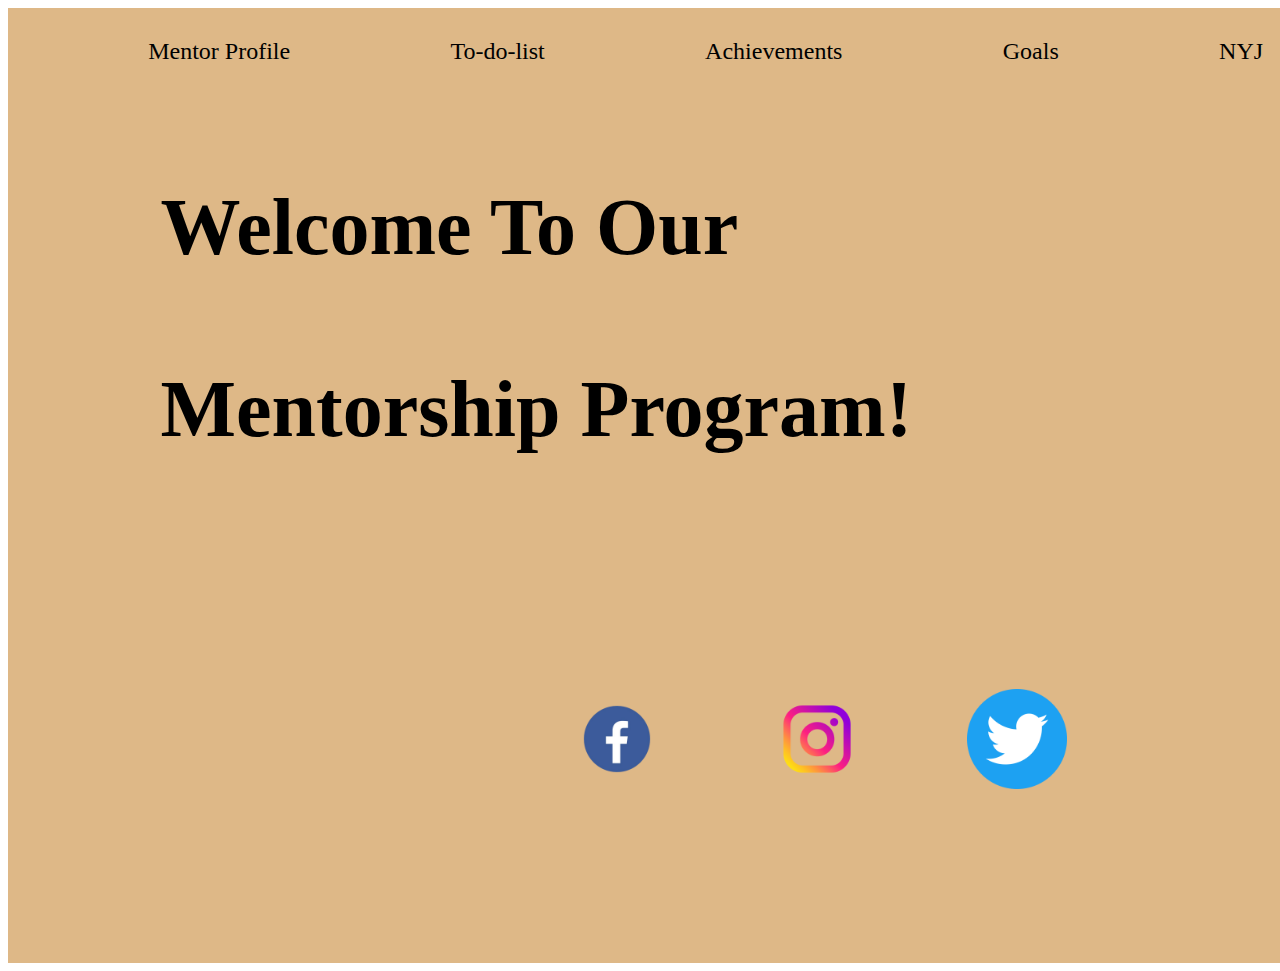
==== index.html @ 1185ab6e "added files" ====
<!DOCTYPE html>
<html lang="en">
<head>
    <meta charset="UTF-8">
    <meta name="viewport" content="width=device-width, initial-scale=1.0">
    <title>Document</title>
    <link rel="stylesheet" href="style.css">
</head>
<body>
<div id="container">
    
        <div id="navbar">
       <a href="mentor-profile.html">Mentor Profile</a>
       <a href="todo.html">To-do-list</a>
       <a href="achievements.html">Achievements</a>
       <a href="goals.html">Goals</a>
       <a href="nyj.html">NYJ</a>
       <button class="signing-up"><a id="text" href = "/sign-up.html">Sign Up</a></button>
       <button class="login"><a id="text" href="/login.html">Login</a></button>

    </div>

    <div class="logo-and-text">
        <h1 class="welcome">Welcome To Our<br><br>Mentorship Program!</h1>
        <img src="/images/logo.png" class="logo">
    </div>

<div class="logos">
    <div class="fb"><img src="/images/Facebook.png" class="fb"></div>
    <div class="ig"><img src="/images/instagram.png" class="ig"></div>
    <div class="twitter"><img src="/images/twitterwebp" class="twitter"></div>
</div>
</div>

    
</div>

    
</body>
</html>
---- style.css ----
#container{
    background-color: burlywood;
    padding-top: 30px;
    padding-left: 60px;
    padding-right: 60px;
    width: 1995px;
    height: 925px;
}
a{
    text-decoration: none;
    color:black;
}
#navbar{
    display: flex;
    justify-content: space-around;
    font-size: 24px;
}
.signing-up{
    background-color: black;
    color: white;
    border-radius: 15px;
    width: 10%;
    height: 40px;
    text-align: center;
}
.login{
    background-color:black;
    border-radius: 15px;
    width: 10%;
    height: 40px;
    text-align: center;
   
}
#text{
    color: white;
    text-decoration: none;
}
.fb{
    width: 100px;
    height: 100px;
}

.ig{
    width: 100px;
    height: 100px;
}

.twitter{
    width: 100px;
    height: 100px;
}
.welcome{
    font-size: 80px;
}
.logos{
    display: flex;
    gap: 100px;
    margin-left: 25%;
    padding-top: 50px;

}
.news{
    font-size: 25px;
}
.contacts{
    font-size: 25px;

}
.logo{
    padding-left: 400px;
    padding-top: 180px;
}
.logo-and-text{
    display: flex;
    justify-content: space-around;
    padding-top: 50px;
}



@media screen and (min-width: 280px) and (max-width: 400px){
    #container{
        background-color: burlywood;
        padding-top: 5px;
        padding-left: 10px;
        padding-right: 60px; 
        width: 200px;
        height: 635px;
    }
    a{
        text-decoration: none;
        color:black;
    }
    #navbar{
        display: flex;
        flex-wrap: wrap;
        flex-direction: column;
        justify-content: space-around;
        font-size: 24px;
        margin-top: 5%;

    }
    .signing-up{
        background-color: black;
        color: white;
        border-radius: 15px;
        width: 50%;
        height: 40px;
        text-align: center;
        margin-top: 5%;

    }
    .login{
        background-color:black;
        border-radius: 15px;
        width: 50%;
        height: 40px;
        text-align: center;
        margin-top: 5%;
       
    }
    #text{
        color: white;
        text-decoration: none;
    }
    .fb{
        width: 50px;
        height: 50px;
    }
    
    .ig{
        width: 50px;
        height: 50px;
    }
    
    .twitter{
        width: 50px;
        height: 50px;
    }
    .welcome{
        font-size: 30px;
        margin-top: -1%;
    }
    .logos{
        display: flex;
        gap: 50px;
        margin-left: -5%;
        margin-bottom: -5px;
        margin-top: -25px;
    }
    .news{
        font-size: 25px;
    }
    .contacts{
        font-size: 25px;
    
    }
    .logo{
        height: 100px;
        width: 100px;
        padding-left: 1%;
        margin-top: -200px;
        /* padding-top: 180px; */
    }
    .logo-and-text{
        display: flex;
        flex-direction: column;
    }
    
 }


@media screen and (min-width: 401px) and (max-width: 700px){
    #container{
        background-color: burlywood;
        /* padding-top: 30px;
        padding-left: 60px;
        padding-right: 60px; */
        width: 399px;
        height: 850px;
    }
    a{
        text-decoration: none;
        color:black;
    }
    #navbar{
        display: flex;
        flex-wrap: wrap;
        flex-direction: column;
        justify-content: space-around;
        font-size: 24px;
        margin-top: 5%;

    }
    .signing-up{
        background-color: black;
        color: white;
        border-radius: 15px;
        width: 50%;
        height: 40px;
        text-align: center;
        margin-top: 5%;

    }
    .login{
        background-color:black;
        border-radius: 15px;
        width: 50%;
        height: 40px;
        text-align: center;
        margin-top: 5%;
       
    }
    #text{
        color: white;
        text-decoration: none;
    }
    .fb{
        width: 50px;
        height: 50px;
    }
    
    .ig{
        width: 50px;
        height: 50px;
    }
    
    .twitter{
        width: 50px;
        height: 50px;
    }
    .welcome{
        font-size: 30px;
        margin-top: -10%;
    }
    .logos{
        display: flex;
        gap: 50px;
        margin-left: -5%;
        margin-bottom: -50px;
        
    }
    .news{
        font-size: 25px;
    }
    .contacts{
        font-size: 25px;
    
    }
    .logo{
        height: 150px;
        width: 150px;
        padding-left: 1%;
        margin-bottom: -20px;
        /* padding-top: 180px; */
    }
    .logo-and-text{
        display: flex;
        flex-direction: column;
    }
}

@media screen and (min-width: 701px) and (max-width: 1200px){
    #container{
        background-color: burlywood;
        /* padding-top: 30px;
        padding-left: 60px;
        padding-right: 60px; */
        width: 640px;
        height: 970px;
    }
    a{
        text-decoration: none;
        color:black;
    }
    #navbar{
        display: flex;
        flex-wrap: wrap;
        flex-direction: column;
        justify-content: space-around;
        font-size: 24px;
        margin-top: 5%;

    }
    .signing-up{
        background-color: black;
        color: white;
        border-radius: 15px;
        width: 50%;
        height: 40px;
        text-align: center;
        margin-top: 5%;

    }
    .login{
        background-color:black;
        border-radius: 15px;
        width: 50%;
        height: 40px;
        text-align: center;
        margin-top: 5%;
       
    }
    #text{
        color: white;
        text-decoration: none;
    }
    .fb{
        width: 50px;
        height: 50px;
    }
    
    .ig{
        width: 50px;
        height: 50px;
    }
    
    .twitter{
        width: 50px;
        height: 50px;
    }
    .welcome{
        font-size: 50px;
        margin-top: 5%;
        margin-bottom: -80px;
    }
    .logos{
        display: flex;
        gap: 50px;
        margin-left: -5%;
        margin-bottom: -100px;
        
    }
    .news{
        font-size: 25px;
    }
    .contacts{
        font-size: 25px;
    
    }
    .logo{
        height: 200px;
        width: 200px;
        padding-left: 1%;
        margin-bottom: -10px;
        /* padding-top: 180px; */
    }
    .logo-and-text{
        display: flex;
        flex-direction: column;
    }
}
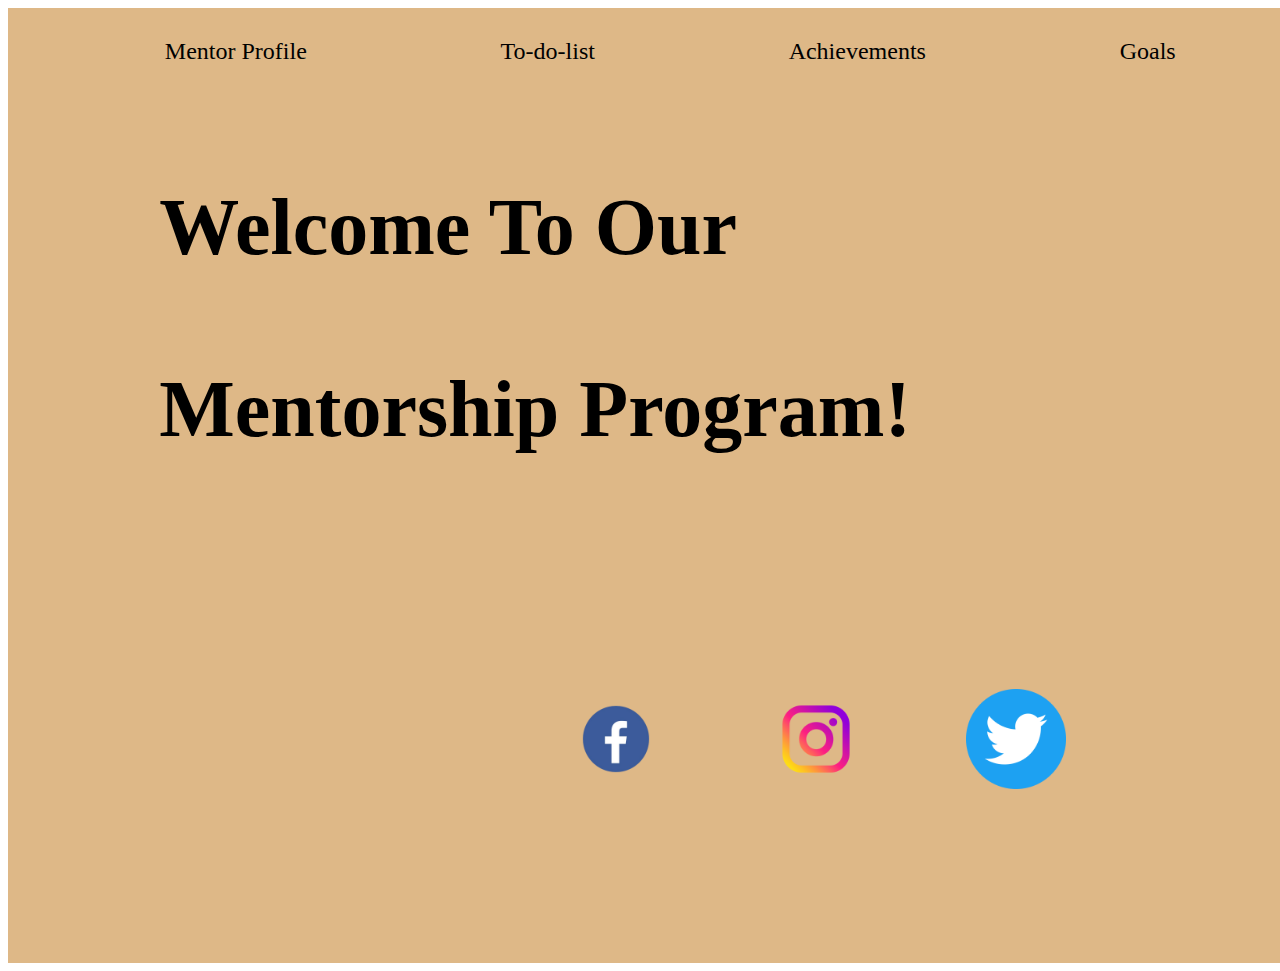
==== commit e538facf: "made changes" ====
--- a/index.html
+++ b/index.html
@@ -14,7 +14,6 @@
        <a href="todo.html">To-do-list</a>
        <a href="achievements.html">Achievements</a>
        <a href="goals.html">Goals</a>
-       <a href="nyj.html">NYJ</a>
        <button class="signing-up"><a id="text" href = "/sign-up.html">Sign Up</a></button>
        <button class="login"><a id="text" href="/login.html">Login</a></button>
 
--- a/style.css
+++ b/style.css
@@ -3,7 +3,7 @@
     padding-top: 30px;
     padding-left: 60px;
     padding-right: 60px;
-    width: 1995px;
+    width: 1990px;
     height: 925px;
 }
 a{
@@ -84,8 +84,8 @@
         padding-top: 5px;
         padding-left: 10px;
         padding-right: 60px; 
-        width: 200px;
-        height: 635px;
+        width: 294px;
+        height: 645px;
     }
     a{
         text-decoration: none;
@@ -176,8 +176,8 @@
         /* padding-top: 30px;
         padding-left: 60px;
         padding-right: 60px; */
-        width: 399px;
-        height: 850px;
+        width: 287px;
+        height: 849px;
     }
     a{
         text-decoration: none;
@@ -266,8 +266,9 @@
         /* padding-top: 30px;
         padding-left: 60px;
         padding-right: 60px; */
-        width: 640px;
-        height: 970px;
+        width: 890px;
+        height: 660px;
+        padding-left: 60px;
     }
     a{
         text-decoration: none;
@@ -278,27 +279,27 @@
         flex-wrap: wrap;
         flex-direction: column;
         justify-content: space-around;
-        font-size: 24px;
-        margin-top: 5%;
+        font-size: 20px;
+        margin-top: -2%;
 
     }
     .signing-up{
         background-color: black;
         color: white;
         border-radius: 15px;
-        width: 50%;
-        height: 40px;
-        text-align: center;
-        margin-top: 5%;
+        width: 30%;
+        height: 40px;
+        text-align: center;
+        margin-top: 3%;
 
     }
     .login{
         background-color:black;
         border-radius: 15px;
-        width: 50%;
-        height: 40px;
-        text-align: center;
-        margin-top: 5%;
+        width: 30%;
+        height: 40px;
+        text-align: center;
+        margin-top: 1%;
        
     }
     #text{
@@ -320,15 +321,15 @@
         height: 50px;
     }
     .welcome{
-        font-size: 50px;
-        margin-top: 5%;
+        font-size: 30px;
+        margin-top: 3%;
         margin-bottom: -80px;
     }
     .logos{
         display: flex;
         gap: 50px;
         margin-left: -5%;
-        margin-bottom: -100px;
+        margin-top: -2%;
         
     }
     .news{
@@ -339,10 +340,10 @@
     
     }
     .logo{
-        height: 200px;
-        width: 200px;
+        height: 150px;
+        width: 150px;
         padding-left: 1%;
-        margin-bottom: -10px;
+        margin-top: -7%;
         /* padding-top: 180px; */
     }
     .logo-and-text{
